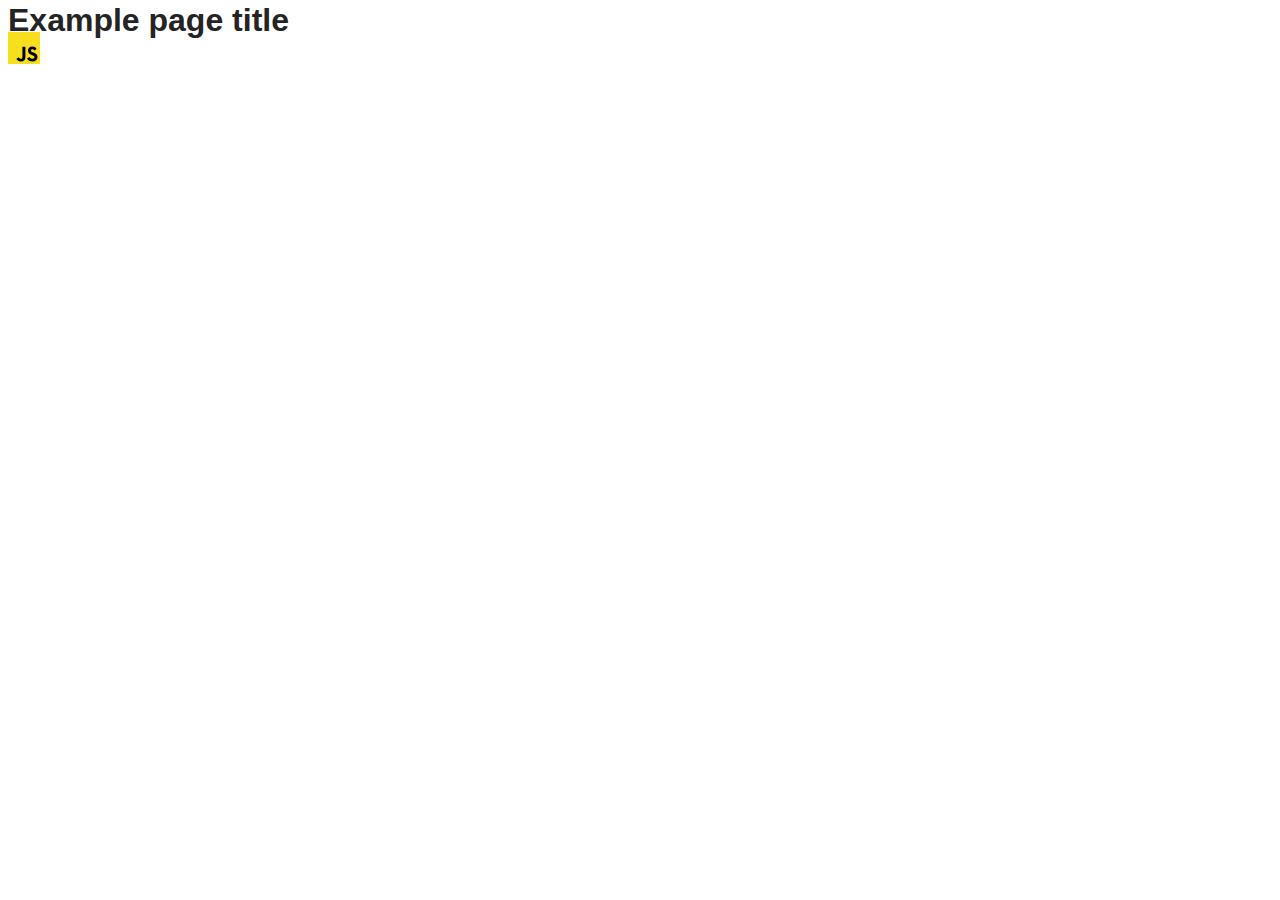
==== src/index.html @ 9d2d187d "Initial commit" ====
<!DOCTYPE html>
<html lang="en">
  <head>
    <meta charset="UTF-8" />
    <link rel="icon" type="image/svg+xml" href="/favicon.svg" />
    <meta name="viewport" content="width=device-width, initial-scale=1.0" />
    <title>Vanilla App Template</title>
    <link rel="stylesheet" href="./css/styles.css" />
  </head>
  <body>
    <load ="partials/header.html" />

    <section>
      <h1>Example page title</h1>
      <!-- Path to images as from index.html file -->
      <img src="./img/javascript.svg" alt="" />
    </section>

    <!-- Loads the specified .html file -->
    <load ="partials/vite-promo.html" />

    <script type="module" src="./main.js"></script>
  </body>
</html>
---- src/css/styles.css ----
/**
  |============================
  | include css partials with
  | default @import url()
  |============================
*/
@import url('./reset.css');
@import url('./vite-promo.css');
@import url('./header.css');

:root {
  font-family: Inter, Avenir, Helvetica, Arial, sans-serif;
  font-size: 16px;
  line-height: 24px;
  font-weight: 400;

  color: #242424;
  background-color: rgba(255, 255, 255, 0.87);

  font-synthesis: none;
  text-rendering: optimizeLegibility;
  -webkit-font-smoothing: antialiased;
  -moz-osx-font-smoothing: grayscale;
  -webkit-text-size-adjust: 100%;
}
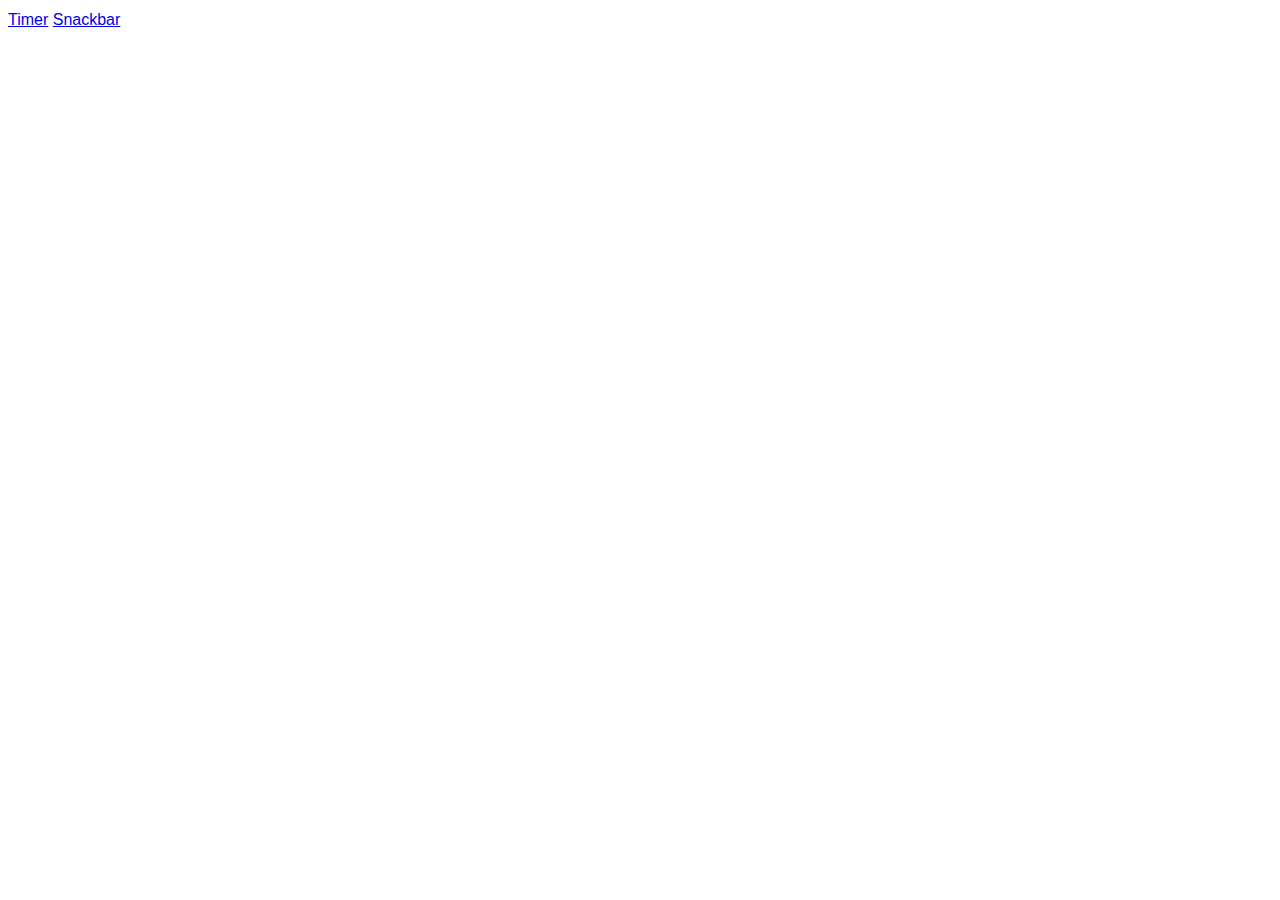
==== commit abbcce23: "ready to work" ====
--- a/src/index.html
+++ b/src/index.html
@@ -2,23 +2,13 @@
 <html lang="en">
   <head>
     <meta charset="UTF-8" />
-    <link rel="icon" type="image/svg+xml" href="/favicon.svg" />
+    <!-- <link rel="icon" type="image/svg+xml" href="/favicon.svg" /> -->
     <meta name="viewport" content="width=device-width, initial-scale=1.0" />
     <title>Vanilla App Template</title>
     <link rel="stylesheet" href="./css/styles.css" />
   </head>
   <body>
-    <load ="partials/header.html" />
-
-    <section>
-      <h1>Example page title</h1>
-      <!-- Path to images as from index.html file -->
-      <img src="./img/javascript.svg" alt="" />
-    </section>
-
-    <!-- Loads the specified .html file -->
-    <load ="partials/vite-promo.html" />
-
-    <script type="module" src="./main.js"></script>
+    <a href="./1-timer.html">Timer</a>
+    <a href="./2-snackbar.html">Snackbar</a>
   </body>
 </html>
--- a/src/css/styles.css
+++ b/src/css/styles.css
@@ -4,9 +4,6 @@
   | default @import url()
   |============================
 */
-@import url('./reset.css');
-@import url('./vite-promo.css');
-@import url('./header.css');
 
 :root {
   font-family: Inter, Avenir, Helvetica, Arial, sans-serif;
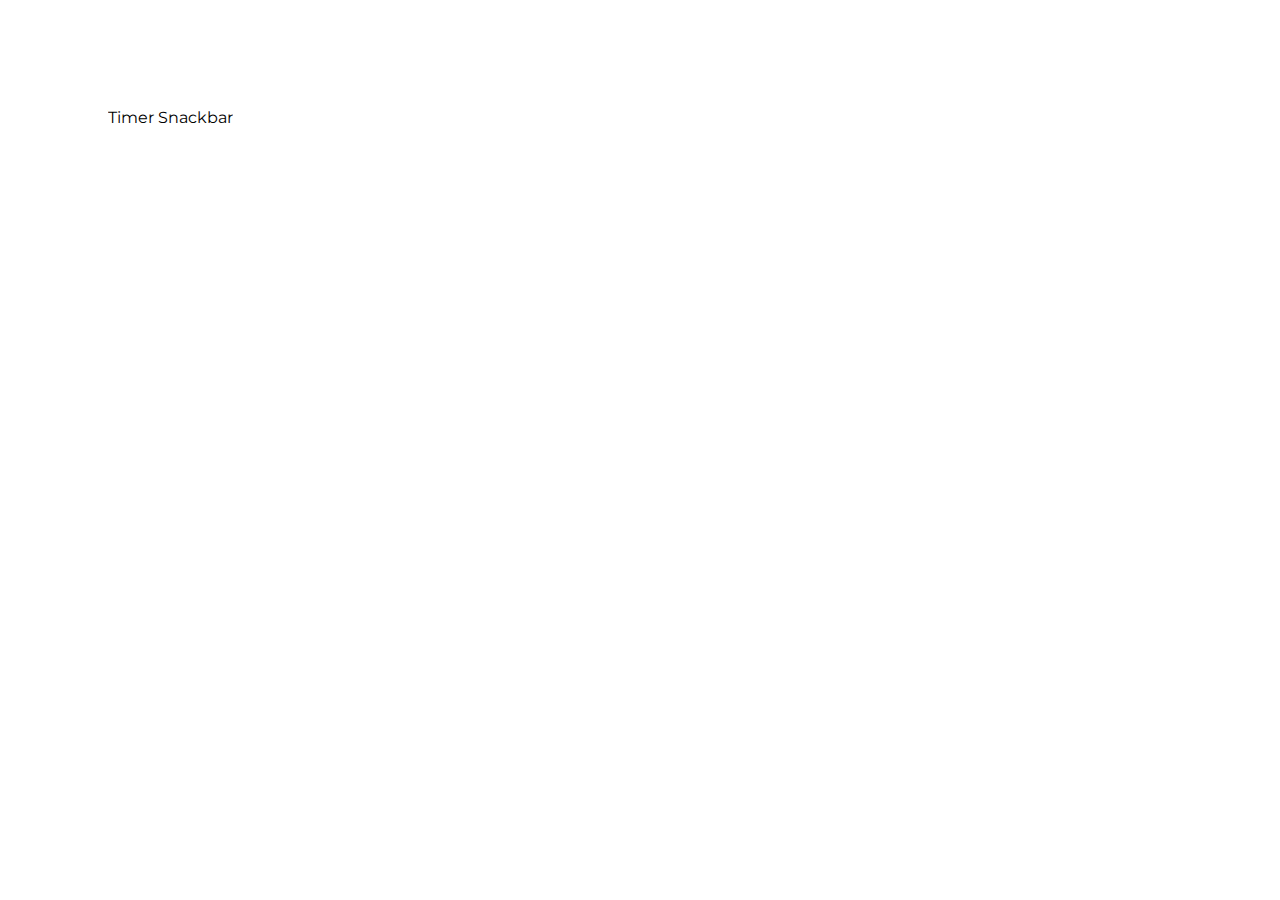
==== commit 6a3f20f4: "done task-1" ====
--- a/src/index.html
+++ b/src/index.html
@@ -6,6 +6,9 @@
     <meta name="viewport" content="width=device-width, initial-scale=1.0" />
     <title>Vanilla App Template</title>
     <link rel="stylesheet" href="./css/styles.css" />
+    <style>
+      @import url('https://fonts.googleapis.com/css2?family=Montserrat:ital,wght@0,100..900;1,100..900&display=swap');
+    </style>
   </head>
   <body>
     <a href="./1-timer.html">Timer</a>
--- a/src/css/styles.css
+++ b/src/css/styles.css
@@ -1,22 +1,68 @@
-/**
-  |============================
-  | include css partials with
-  | default @import url()
-  |============================
-*/
+body {
+  font-family: 'Montserrat', sans-serif;
+  padding: 100px;
+}
 
-:root {
-  font-family: Inter, Avenir, Helvetica, Arial, sans-serif;
+a {
+  text-decoration: none;
+  color: currentColor;
+  font-style: normal;
+}
+
+.home-link {
+  display: block;
+  position: absolute;
+  top: 10px;
+  left: 10px;
+}
+
+input {
+  width: 272px;
+  height: 40px;
+}
+button {
+  border-radius: 8px;
+  width: 75px;
+  height: 40px;
+  border: none;
+  font-weight: 500;
   font-size: 16px;
-  line-height: 24px;
+  line-height: 1.5;
+  letter-spacing: 0.04em;
+  background-color: #4e75ff;
+  color: #fff;
+  transition: background-color 150ms ease-in-out;
+  cursor: pointer;
+  display: inline-flex;
+  justify-content: center;
+  align-items: center;
+}
+
+button:hover {
+  background-color: #6c8cff;
+}
+.timer {
+  display: flex;
+  gap: 24px;
+  margin-top: 32px;
+}
+.field {
+  display: flex;
+  flex-direction: column;
+  justify-content: center;
+  align-items: center;
+}
+.value {
   font-weight: 400;
-
-  color: #242424;
-  background-color: rgba(255, 255, 255, 0.87);
-
-  font-synthesis: none;
-  text-rendering: optimizeLegibility;
-  -webkit-font-smoothing: antialiased;
-  -moz-osx-font-smoothing: grayscale;
-  -webkit-text-size-adjust: 100%;
+  font-size: 40px;
+  line-height: 1.2;
+  letter-spacing: 0.04em;
+  color: #2e2f42;
 }
+.label {
+  font-weight: 400;
+  font-size: 16px;
+  line-height: 1.5;
+  color: #2e2f42;
+  text-transform: uppercase;
+}
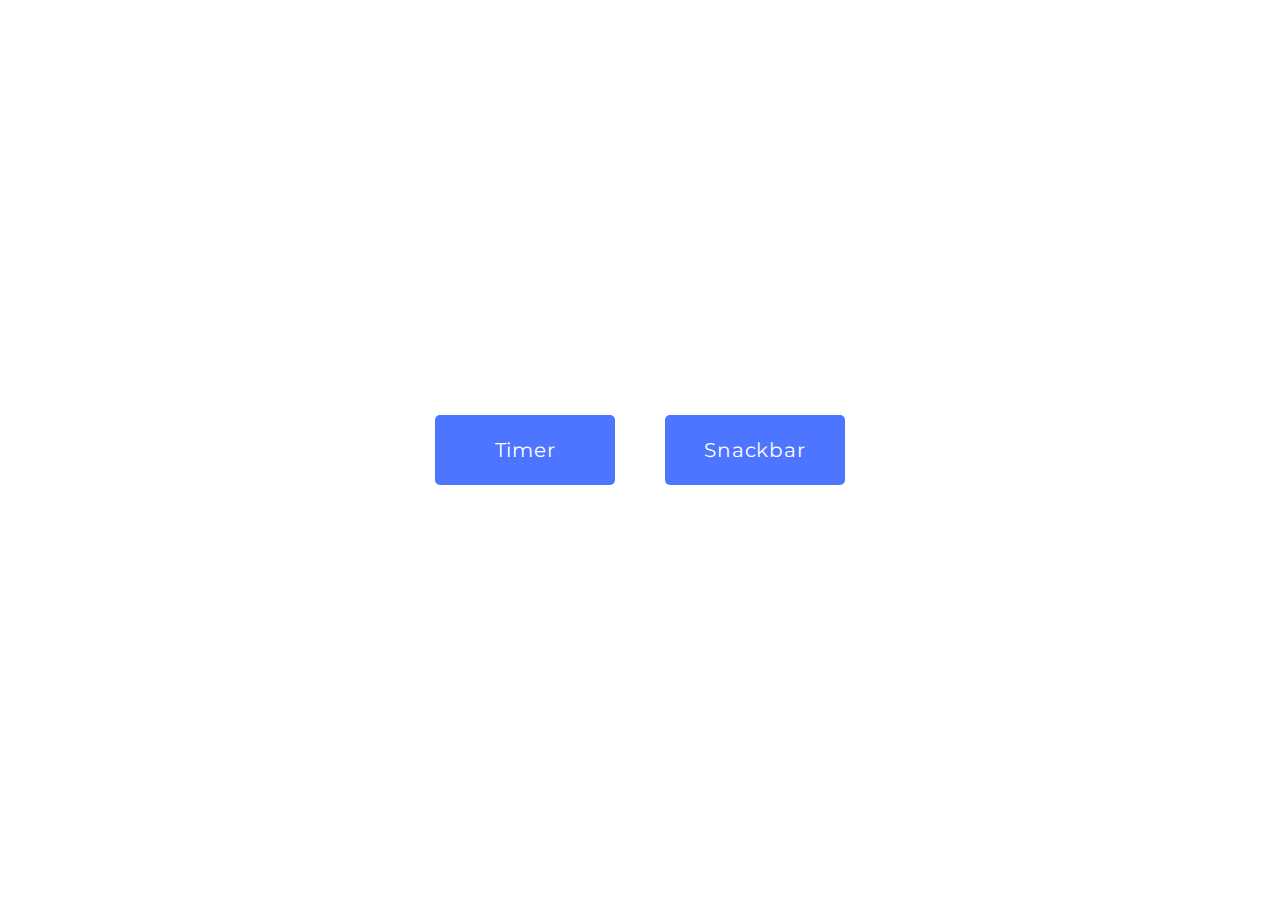
==== commit 851e6905: "finish" ====
--- a/src/index.html
+++ b/src/index.html
@@ -11,7 +11,14 @@
     </style>
   </head>
   <body>
-    <a href="./1-timer.html">Timer</a>
-    <a href="./2-snackbar.html">Snackbar</a>
+    <ul class="nav-list">
+      <li class="nav-item">
+        <a href="./1-timer.html" class="nav-link">Timer</a>
+      </li>
+
+      <li class="nav-item">
+        <a href="./2-snackbar.html" class="nav-link">Snackbar</a>
+      </li>
+    </ul>
   </body>
 </html>
--- a/src/css/styles.css
+++ b/src/css/styles.css
@@ -9,18 +9,18 @@
   font-style: normal;
 }
 
-.home-link {
-  display: block;
-  position: absolute;
-  top: 10px;
-  left: 10px;
+ul {
+  margin-bottom: 0;
+  margin-top: 0;
+  padding-left: 0;
+  list-style-type: none;
 }
 
 input {
   width: 272px;
   height: 40px;
 }
-button {
+.timer-btn {
   border-radius: 8px;
   width: 75px;
   height: 40px;
@@ -38,7 +38,7 @@
   align-items: center;
 }
 
-button:hover {
+.timer-btn:hover {
   background-color: #6c8cff;
 }
 .timer {
@@ -66,3 +66,123 @@
   color: #2e2f42;
   text-transform: uppercase;
 }
+
+.form {
+  width: 360px;
+  display: flex;
+  flex-direction: column;
+  gap: 24px;
+}
+.delay-lb {
+  font-weight: 400;
+  font-size: 16px;
+  line-height: 1.5;
+  letter-spacing: 0.04em;
+  color: #2e2f42;
+  display: flex;
+  flex-direction: column;
+  gap: 8px;
+}
+.delay-inp {
+  width: 360px;
+  border-radius: 4px;
+  border-width: 0.5px;
+  padding-left: 14px;
+}
+.fieldset {
+  border-radius: 4px;
+  border-width: 1px;
+  padding: 24px 48px 8px;
+  /* width: 336px; */
+  display: flex;
+  justify-content: center;
+  align-items: center;
+  gap: 48px;
+  margin: 0;
+}
+
+.fieldset-legent {
+  font-weight: 400;
+  font-size: 16px;
+  line-height: 1.5;
+  letter-spacing: 0.04em;
+  color: #2e2f42;
+}
+.fieldset-label {
+  display: flex;
+  justify-content: center;
+  align-items: center;
+  gap: 8px;
+  font-weight: 400;
+  font-size: 16px;
+  line-height: 1.5;
+  color: #2e2f42;
+}
+.fieldset-input {
+  width: 24px;
+  height: 24px;
+  margin: 0;
+}
+
+.snackbar-btn {
+  border-radius: 8px;
+  padding: 8px 16px;
+  width: 360px;
+  height: 40px;
+  background-color: #4e75ff;
+  transition: background-color 150ms ease-in-out;
+  border: none;
+  cursor: pointer;
+  font-weight: 500;
+  font-size: 16px;
+  line-height: 1.5;
+  letter-spacing: 0.04em;
+  color: #fff;
+}
+
+.snackbar-btn:hover {
+  background-color: #6c8cff;
+}
+
+.nav-list {
+  display: flex;
+  gap: 50px;
+  position: absolute;
+  top: 50%;
+  left: 50%;
+  transform: translate(-50%, -50%);
+}
+
+.nav-link,
+.home-btn {
+  background-color: #4e75ff;
+  border-radius: 5px;
+  font-family: 'Montserrat', sans-serif;
+  font-weight: 400;
+  line-height: 1.5;
+  letter-spacing: 0.04em;
+  color: #ffffff;
+
+  display: flex;
+  justify-content: center;
+  align-items: center;
+  transition: background-color 150ms ease-in-out;
+}
+.nav-link {
+  font-size: 20px;
+  padding: 20px;
+  width: 140px;
+}
+
+.home-btn {
+  position: absolute;
+  top: 20px;
+  left: 20px;
+  font-size: 16px;
+  padding: 10px;
+  width: 140px;
+}
+.nav-link:hover,
+.home-btn:hover {
+  background-color: #6c8cff;
+}
